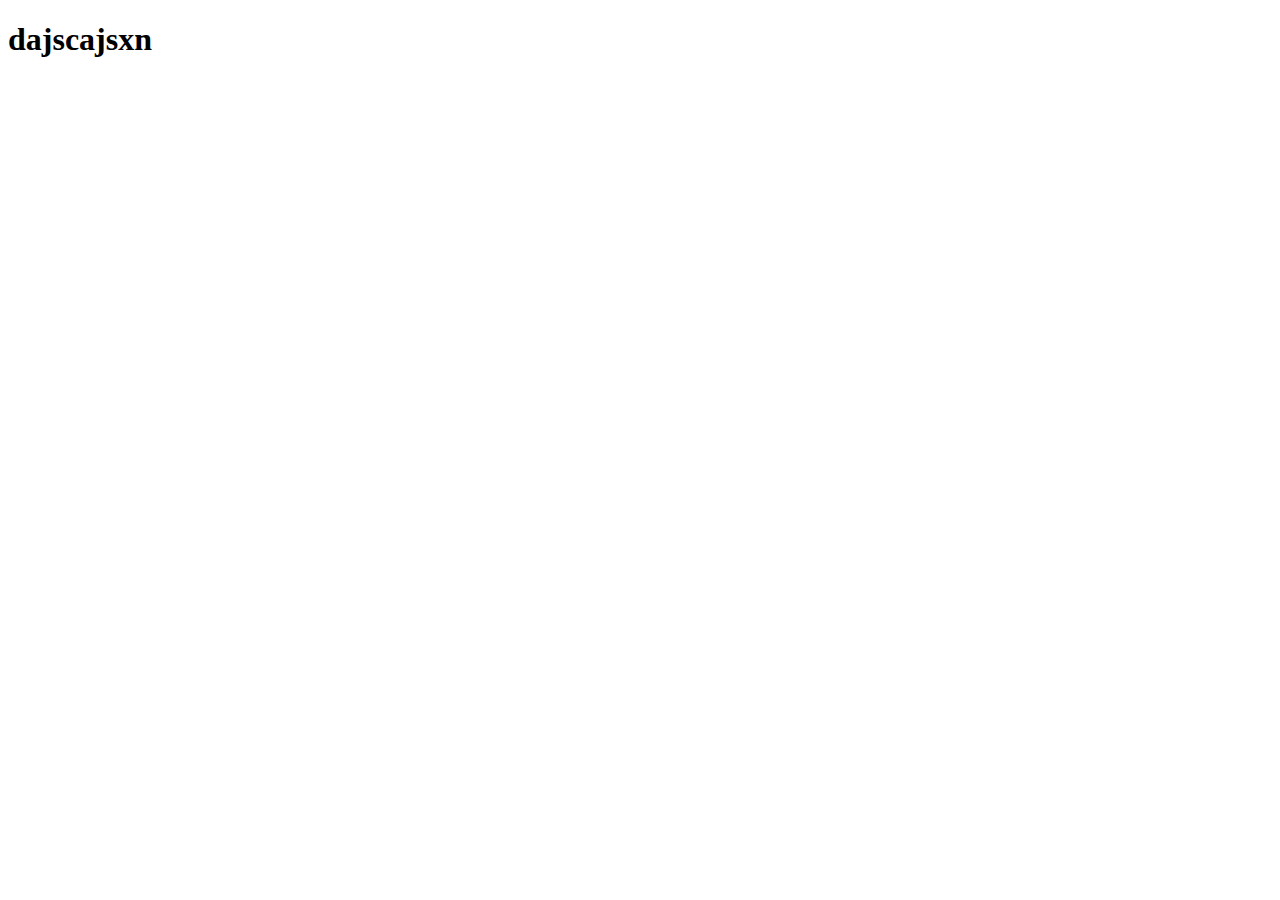
==== azhh/ah.html @ a8067221 "commit azhh" ====
<!DOCTYPE html>
<html lang="en">
<head>
    <meta charset="UTF-8">
    <meta http-equiv="X-UA-Compatible" content="IE=edge">
    <meta name="viewport" content="width=device-width, initial-scale=1.0">
    <title>azh</title>
</head>
<body><h1>dajscajsxn</h1>
    
</body>
</html>
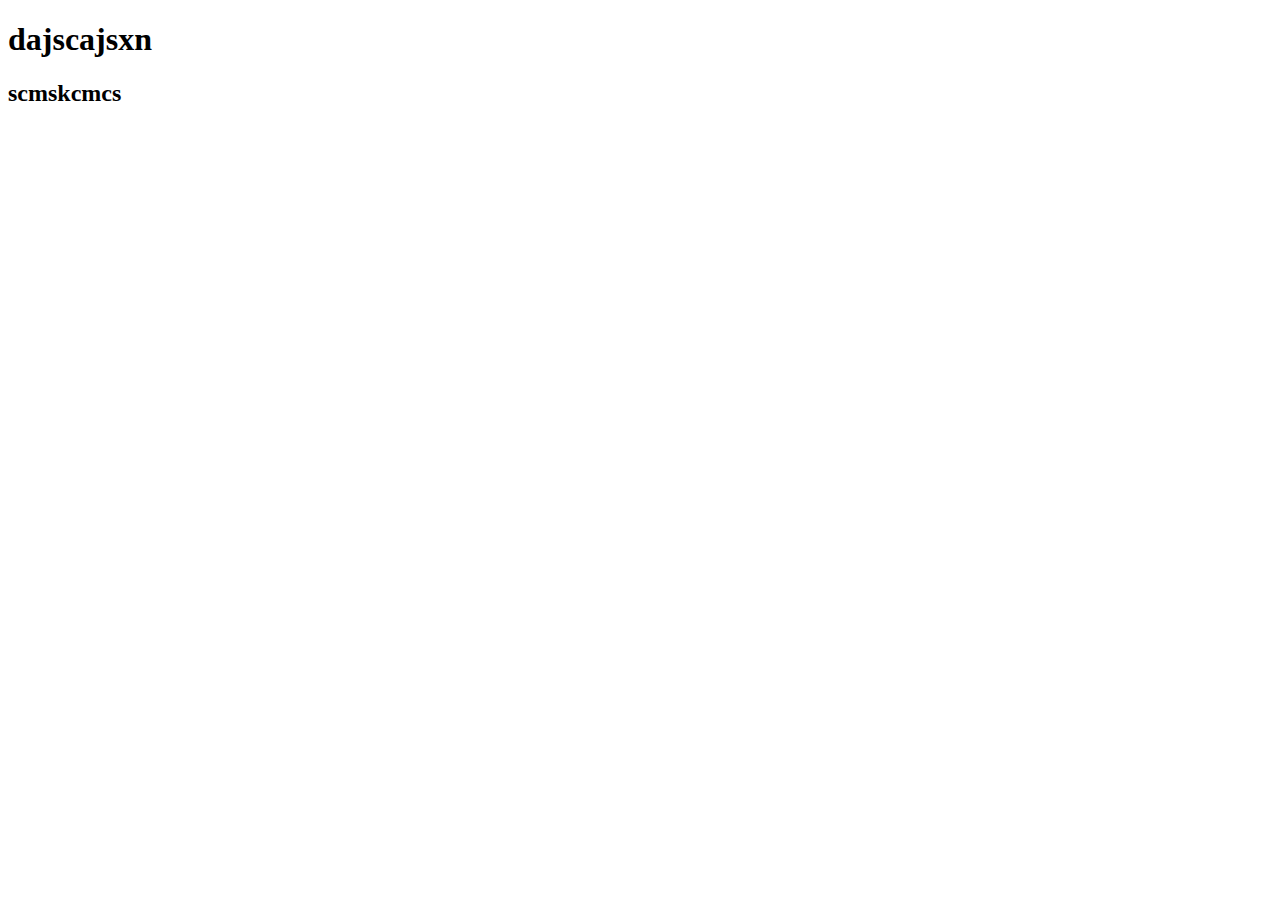
==== commit f072fe25: "commit azhh" ====
--- a/azhh/ah.html
+++ b/azhh/ah.html
@@ -7,6 +7,7 @@
     <title>azh</title>
 </head>
 <body><h1>dajscajsxn</h1>
+    <h2>scmskcmcs</h2>
     
 </body>
 </html>